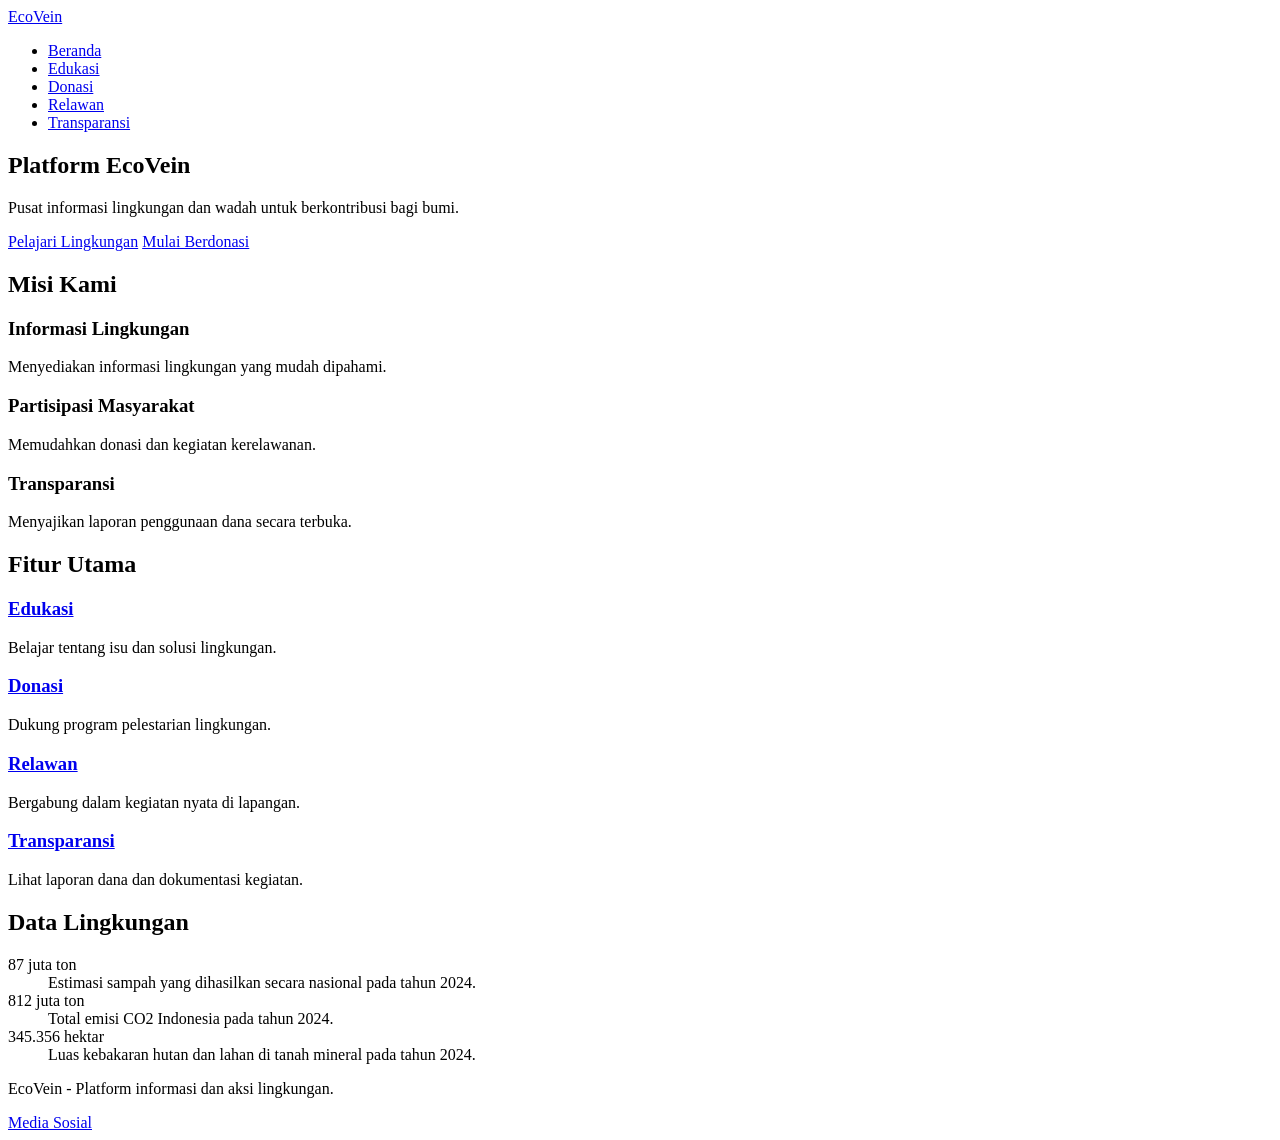
==== Main/index.html @ 3752588c "Add HTML files for main pages: Donasi, Edukasi, Index, Login, Relawan, and Transparansi" ====
<!DOCTYPE html>
<html lang="id">
<head>
    <meta charset="UTF-8">
    <meta name="viewport" content="width=device-width, initial-scale=1.0">
    <title>Beranda - EcoVein</title>
</head>
<body>
    <header>
        <nav aria-label="Navigasi utama">
            <a href="index.html">EcoVein</a>
            <ul>
                <li><a href="index.html" aria-current="page">Beranda</a></li>
                <li><a href="edukasi.html">Edukasi</a></li>
                <li><a href="donasi.html">Donasi</a></li>
                <li><a href="relawan.html">Relawan</a></li>
                <li><a href="transparansi.html">Transparansi</a></li>
            </ul>
        </nav>
    </header>

    <main>
        <section id="hero">
            <h1>Platform EcoVein</h1>
            <p>Pusat informasi lingkungan dan wadah untuk berkontribusi bagi bumi.</p>
            <a href="edukasi.html">Pelajari Lingkungan</a>
            <a href="donasi.html">Mulai Berdonasi</a>
        </section>

        <section id="misi">
            <h2>Misi Kami</h2>
            <article>
                <h3>Informasi Lingkungan</h3>
                <p>Menyediakan informasi lingkungan yang mudah dipahami.</p>
            </article>
            <article>
                <h3>Partisipasi Masyarakat</h3>
                <p>Memudahkan donasi dan kegiatan kerelawanan.</p>
            </article>
            <article>
                <h3>Transparansi</h3>
                <p>Menyajikan laporan penggunaan dana secara terbuka.</p>
            </article>
        </section>

        <section id="fitur">
            <h2>Fitur Utama</h2>
            <article>
                <h3><a href="edukasi.html">Edukasi</a></h3>
                <p>Belajar tentang isu dan solusi lingkungan.</p>
            </article>
            <article>
                <h3><a href="donasi.html">Donasi</a></h3>
                <p>Dukung program pelestarian lingkungan.</p>
            </article>
            <article>
                <h3><a href="relawan.html">Relawan</a></h3>
                <p>Bergabung dalam kegiatan nyata di lapangan.</p>
            </article>
            <article>
                <h3><a href="transparansi.html">Transparansi</a></h3>
                <p>Lihat laporan dana dan dokumentasi kegiatan.</p>
            </article>
        </section>

        <section id="data-fakta">
            <h2>Data Lingkungan</h2>
            <dl>
                <dt>87 juta ton</dt>
                <dd>Estimasi sampah yang dihasilkan secara nasional pada tahun 2024.</dd>
                <dt>812 juta ton</dt>
                <dd>Total emisi CO2 Indonesia pada tahun 2024.</dd>
                <dt>345.356 hektar</dt>
                <dd>Luas kebakaran hutan dan lahan di tanah mineral pada tahun 2024.</dd>
            </dl>
        </section>
    </main>

    <footer id="footer">
        <p>EcoVein - Platform informasi dan aksi lingkungan.</p>
        <nav aria-label="Tautan sosial">
            <a href="#">Media Sosial</a>
        </nav>
    </footer>
</body>
</html>
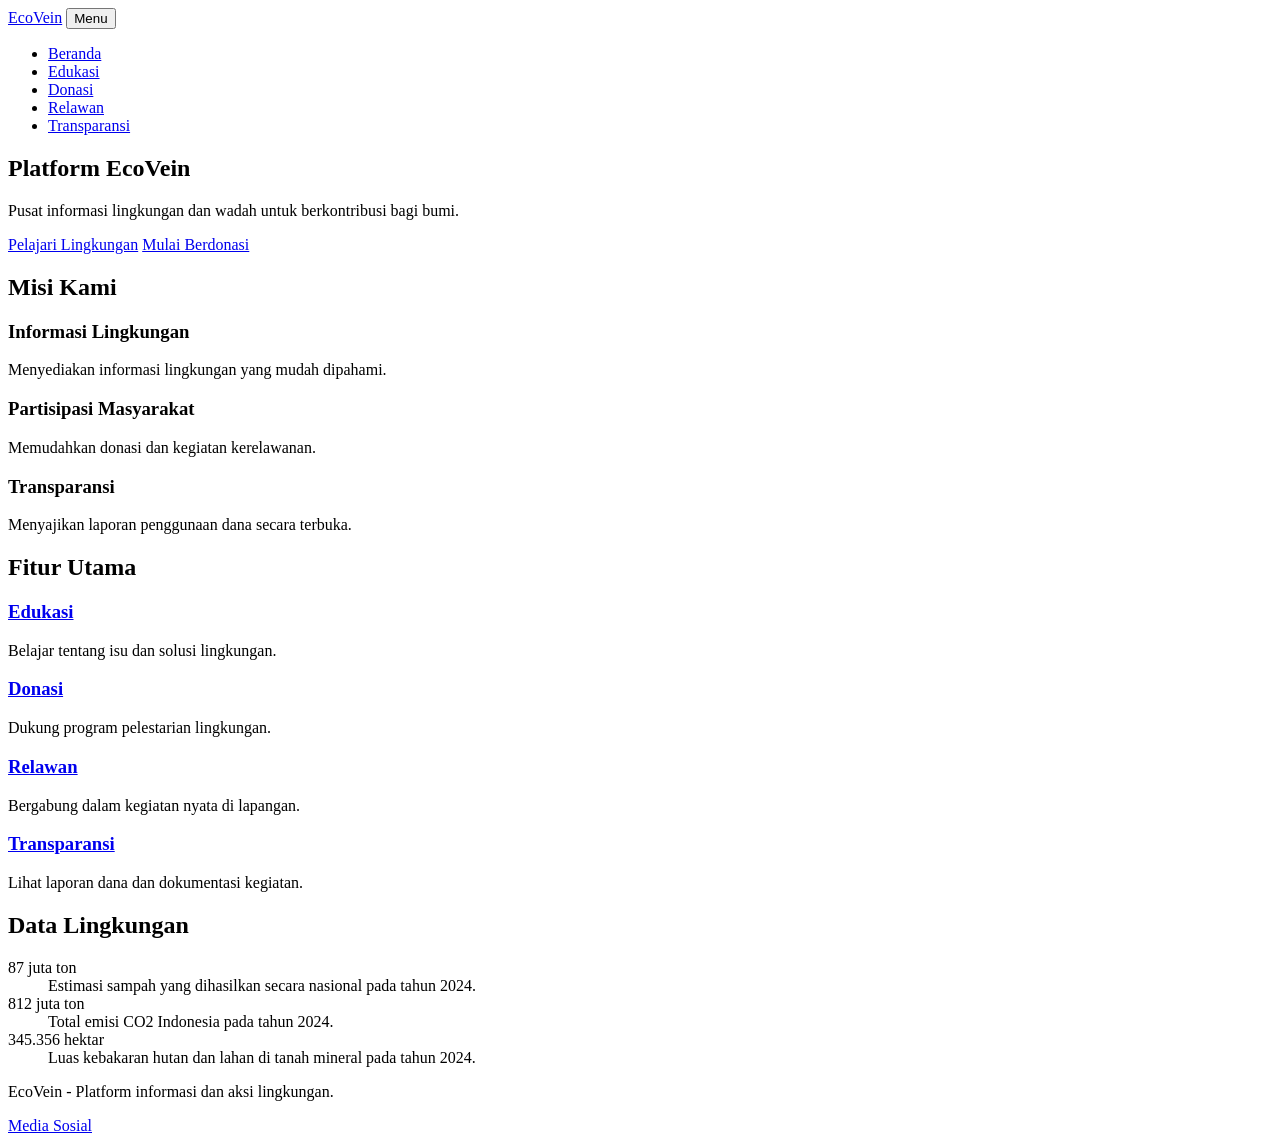
==== commit 6884ce0b: "Merge branch 'main' of https://github.com/N-DraPZSr/EcoVein" ====
--- a/Main/index.html
+++ b/Main/index.html
@@ -3,13 +3,25 @@
 <head>
     <meta charset="UTF-8">
     <meta name="viewport" content="width=device-width, initial-scale=1.0">
-    <title>Beranda - EcoVein</title>
+    <title>EcoVein</title>
+    <link rel="stylesheet" href="css/base.css">
+    <link rel="stylesheet" href="css/components.css">
+    <link rel="stylesheet" href="css/layout.css">
 </head>
 <body>
     <header>
         <nav aria-label="Navigasi utama">
             <a href="index.html">EcoVein</a>
-            <ul>
+
+            <button type="button" 
+                class="nav-toggle"
+                aria-label="Buka menu navigasi" 
+                aria-expanded="false"
+                aria-controls="menu-utama">
+                Menu 
+            </button>
+            
+            <ul id="menu-utama" class="nav-menu">
                 <li><a href="index.html" aria-current="page">Beranda</a></li>
                 <li><a href="edukasi.html">Edukasi</a></li>
                 <li><a href="donasi.html">Donasi</a></li>
@@ -18,6 +30,7 @@
             </ul>
         </nav>
     </header>
+
 
     <main>
         <section id="hero">
